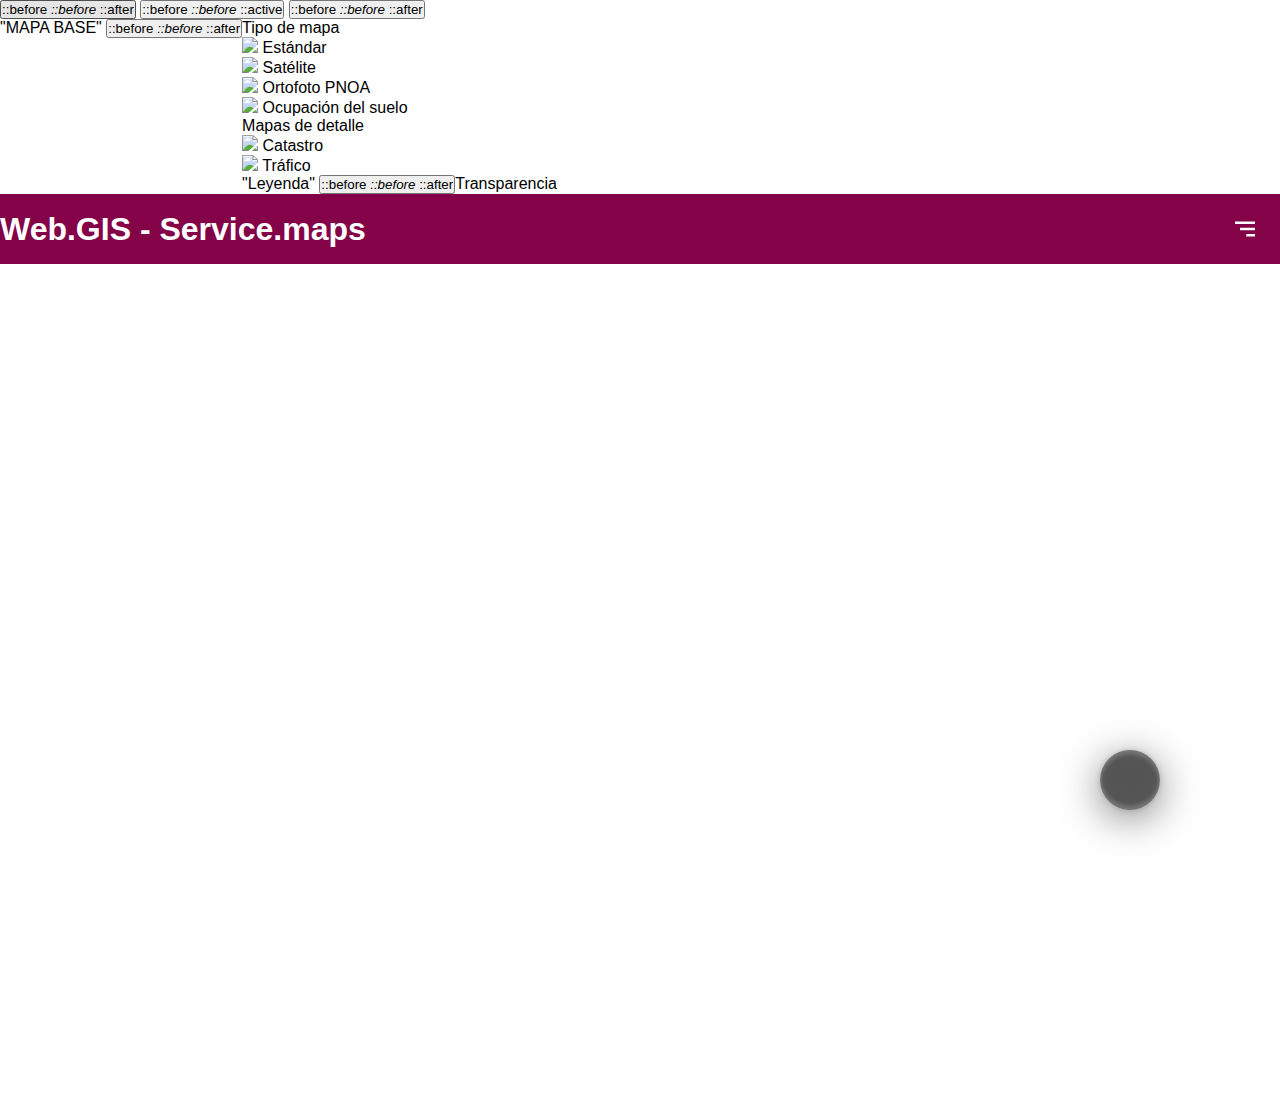
==== ControlLayer/ControlLayer.html @ cc96bbb6 "WebGIS - Service_v.01" ====
<!DOCTYPE html>
<html lang="en">
<head>
    <meta charset="UTF-8">
    <meta name="viewport" content="width=device-width, initial-scale=1.0">
    <link rel="stylesheet" href="https://unpkg.com/leaflet@1.7.1/dist/leaflet.css" />
    <script src="https://unpkg.com/leaflet@1.7.1/dist/leaflet.js"></script>

    <link rel="stylesheet" type="text/css" href="ControlLayer.css">
    <link rel="stylesheet" type="text/css" href="curcular_menu/circular_menu.css">
    <link rel="stylesheet" href="loadfile/loadfile.css" />
    <title>Leaflet Control Layer</title>

    <!-- Cargar Leaflet -->
    <script src="https://unpkg.com/leaflet@1.7.1/dist/leaflet.js"></script>
    <!-- Cargar iconos toggle menu -->
    <script type="module" src="https://unpkg.com/ionicons@7.1.0/dist/ionicons/ionicons.esm.js"></script>
    <script nomodule src="https://unpkg.com/ionicons@7.1.0/dist/ionicons/ionicons.js"></script>
    <!-- Geoserver conection -->
    <script src="https://cdnjs.cloudflare.com/ajax/libs/jquery/3.5.1/jquery.min.js"></script>
    <script src="/ControlLayer/lib/L.Geoserver.js"></script>

</head>
    <div class="map-assets">
        <!--===================================================
                        TOGGLE MENÚ               
        ===================================================-->
        <div class="menu-toggle">
            <div class="menu">
                <div class="toggle"><ion-icon name="add-outline"></ion-icon></div>
                <li style="--i:0;">
                    <a href="#" id="zoomButton" class="active-option"><ion-icon name="home-outline"></ion-icon></a>
                </li>
                <li style="--i:1;">
                    <a href="#" id="LayerControl" class="active-option"><ion-icon name="layers-outline"></ion-icon></a>
                </li>
                <li style="--i:2;">
                    <a href="#" id="location-icon" class="active-option"><ion-icon name="location-outline"></ion-icon></a>
                </li>
                <li style="--i:3;">
                    <a href="#" class="active-option"><ion-icon name="brush-outline"></ion-icon></a>
                </li>
                <li style="--i:4;">
                    <a href="#" class="active-option"><ion-icon name="color-palette-outline"></ion-icon></a>
                </li>
                <li style="--i:5;">
                    <a href="#" class="active-option"><ion-icon name="options-outline"></ion-icon></ion-icon></a>
                </li>
                <li style="--i:6;">
                    <a href="#" id="cloud-upload-button" class="active-option"><ion-icon name="cloud-upload-outline"></ion-icon></a>
                </li>
                <li style="--i:7;">
                    <a href="#" class="active-option"><ion-icon name="settings-outline"></ion-icon></a>
                </li>
            </div>
            <!--===================================================
                        ASSETS               
            ===================================================-->
            <div class="assets">
                <button data-inverted data-tooltip="Mapa base" data-position="left center" class="ui-base-layers">
                    ::before 
                    <i class="icon-layers_base">
                        ::before
                    </i>
                    ::after
                </button>
                <button data-inverted data-tooltip="Leyenda" data-position="left center" class="ui-legend">
                    ::before
                    <i class="icon info circle">
                        ::before
                    </i>
                    ::active
                </button>
                <button data-inverted data-tooltip="Ampliar" data-position="left center" class="ui-expand-map">
                    ::before
                    <i class="icon expand">
                        ::before
                    </i>
                        ::after
                </button>
                <div class="popup_base popup_layers" style="display: flex">
                    <div class="ui header">
                        "MAPA BASE"
                        <button data-inverted data-tooltip="Minimizar" data-position="left center" class="ui-hide-toggle">
                            ::before
                            <i class="icon hide_panel">
                                ::before
                            </i>
                            ::after
                        </button>
                    </div>
                    <div class="popup-content">
                        <div class="group-name flex">
                            <span class="text js-overflow-ellipsis">Tipo de mapa</span>
                        </div>
                        <div class="popup_base_flex mb-10">
                            <div data-layer="here" class="popup_base_item toggle_layer selected">
                                <img src="https://api.lokinn.com/assets/images/icons/here_icon.png">
                                <span>Estándar</span>
                            </div>
                            <div data-layer="here_satelite" class="popup_base_item toggle_layer">
                                <img src="https://api.lokinn.com/assets/images/icons/bing_icon.png">
                                <span>Satélite</span>
                            </div>
                            <div data-layer="layer-pnoa" class="popup_base_item toggle_layer">
                                <img src="https://api.lokinn.com/assets/images/icons/pnoa_icon.png">
                                <span>Ortofoto PNOA</span>
                            </div>
                            <div data-layer="layer-siose" class="popup_base_item toggle_layer">
                                <img src="https://api.lokinn.com/assets/images/icons/siose_icon.png">
                                <span>Ocupación del suelo</span>
                            </div>
                        </div>
                        <div class="group-name flex">
                            <span class="text js-overflow-ellipsis">Mapas de detalle</span>
                        </div>
                        <div class="popup_base_flex">
                            <div data-layer="catastro" class="popup_base_item toggle_layer_over">
                                <img src="https://api.lokinn.com/assets/images/icons/callejero_icon.png">
                                <span>Catastro</span>
                            </div>
                            <div data-layer="traffic" class="popup_base_item toggle_layer_over">
                                <img src="	https://api.lokinn.com/assets/images/icons/traffic_icon.png">
                                <span>Tráfico</span>
                            </div>
                        </div>
                        <div class="popup_base popup_leyend" style="display: flex;">
                            <div class="ui header">
                                "Leyenda"
                                <button data-inverted data-tooltip="Minimizar leyenda" data-position="left center" class="ui-hide-toggle">
                                    ::before
                                    <i class="icon hide_panel">
                                        ::before
                                    </i>
                                    ::after
                                </button>
                            </div>
                            <div class="popup-content">
                                <div class="slider">
                                    <span>Transparencia</span>
                                    <div class="ui blue range small">
                                        <div class="inner">
                                            <div class="track"></div>
                                            <div class="track-fill" style="width: 236px;"></div>
                                            <div class="thumb" style="left: 226px;"></div>
                                        </div>
                                    </div>
                                </div>
                            </div>
                        </div>
                    </div>
                </div>
            </div>

            <!--===================================================
                        LAYER CONTROL               
            ===================================================-->
            <nav class="nav">

                <nav class="nav_container">

                    <h1 class="nav_title">Web.GIS - Service.maps</h1>

                    <a href="#menu" class="nav_menu">
                        <img src="/ControlLayer/assets/menu.svg" class="nav_icon">        
                    </a>

                    <a href="#" class="nav_menu nav_menu--second">
                        <img src="/ControlLayer/assets/close.svg" class="nav_icon">        
                    </a>

                    <ul class="dropdown" id="menu">
                        <li class="dropdown_list">
                            <a href="#" class="dropdown_link">
                                <img src="./assets/house.svg" class="dropdown_icon">
                                <span class="dowpdown_span">Inicio</span>
                            </a>
                        </li>
                        <li class="dropdown_list">
                            <a href="#" class="dropdown_link">
                                <img src="./assets/projects.svg" class="dropdown_icon">
                                <span class="dropdown_span" aria-current="true">Capa 1</span>
                                <img src="./assets/down.svg" class="dropdown_arrow">

                                <input type="checkbox" class="dropdown_check">
                            </a>

                            <div class="dropdown_content">
                                <ul class="dropdown_sub">
                                    <li class="dropdown_li">
                                        <a href="#" class="sub_capa1 dropdown_anchor">
                                            <span>Línea de Costa 2017</span>
                                            <input type="checkbox" class="dropdown_sub_check">
                                        </a>
                                    </li>
                                    <li class="dropdown_li">
                                        <a href="#" class="sub_capa2 dropdown_anchor">
                                            <span>Línea de Costa 2022</span>
                                            <input type="checkbox" class="dropdown_sub_check">
                                        </a>
                                    </li>
                                    <li class="dropdown_li">
                                        <a href="#" class="sub_capa3 dropdown_anchor">
                                            <span for="check">Pérdida / Ganancia </span>
                                            <input type="checkbox" class="dropdown_sub_check">
                                        </a>
                                    </li>
                                </ul>
                            </div>
                        </li>
                        <li class="dropdown_list">
                            <a href="#" class="dropdown_link">
                                <img src="./assets/projects.svg" class="dropdown_icon">
                                <span class="dowpdown_span">Capa 2</span>
                                <img src="./assets/down.svg" class="dropdown_arrow">

                                <input type="checkbox" class="dropdown_check">
                            </a>

                            <div class="dropdown_content">
                                <ul class="dropdown_sub">
                                    <li class="dropdown_li">
                                        <a href="#" class="sub_capa4 dropdown_anchor">
                                            <span>Vulnerabilidad de los edificios</span>
                                            <input type="checkbox" class="dropdown_sub_check">
                                        </a>
                                    </li>
                                    <li class="dropdown_li">
                                        <a href="#" class="sub_capa5 dropdown_anchor">
                                            <span>Predicción 30 años</span>
                                            <input type="checkbox" class="dropdown_sub_check">
                                        </a>
                                    </li>
                                    <li><hr class="dropdown-divider"></li> <!-- Para agregar una linia divisoria dentro del dropdown-->
                                    <li class="dropdown_li">
                                        <a href="#" class="sub_capa6 dropdown_anchor">
                                            <span>Ortofoto 2022</span>
                                            <input type="checkbox" class="dropdown_sub_check">
                                        </a>
                                    </li>
                                </ul>
                            </div>
                        </li>
                    </ul>

                </nav>
            </nav>
            <!--===================================================
                        DROP-FILE                
            ===================================================-->
            <div>
                <div class="drop-area">
                    <h2>Arrastra/suelta el archivo</h2>
                    <span>o</span>
                    <button>Selecciona tu archivo</button>
                    <input type="file" id="input-file" accept=".geojson, .kml" hidden multiple />
                </div>
                <div id="preview"></div>
            </div>
        </div>
    </div>

    
    <section id="map">
        <div class="frame-map"></div>
    </section>
</div>
</body>
<script src="ControlLayer.js"></script>
<script src="curcular_menu/circular_menu.js"></script>
<script src="loadfile/loadfile.js"></script>
<!-- <script src="mapa.js"></script> -->
</html>
---- ControlLayer/ControlLayer.css ----
*{
    margin: 0;
    box-sizing: border-box;
    padding: 0;
}

body{
    font-family: Arial;
}

.nav{
    background-color: #830248;

    --img1: scale(1);
    --img2: scale(0);
}

.nav:has( .dropdown:target ){
    --img1: scale(0);
    --img2: scale(1);

    --clip: inset(0 0 0 0);
}

.nav_container{
    width: 100%;
    margin: 0 auto;
    height: 70px;

    display: grid;
    grid-template-columns: max-content max-content;
    grid-template-areas: "title img";
    justify-content: space-between;
    align-items: center;

    overflow: hidden;
}

.nav_title{
    color: #fff;
    grid-area: title;
}

.nav_menu{
    grid-area: img;
    position: relative;
    z-index: 999;

    transform: var(--img1);
}

.nav_menu--second{
    transform: var(--img2);
    margin-right: 20px;
}

.nav_icon{
    width: 30px;
    display: block;
}

.dropdown{
    position: absolute;
    background-color: black;
    width: 75%;
    max-width: 300px;
    max-height: 500px;
    right: 0;
    top: 0;
    bottom: 0;
    padding: 1em;
    z-index: 998;

    display: grid;
    align-content: center;
    gap: 1rem;

    overflow-y: auto; /* Para que en caso de que el contenido del dropdown sea mayor al de la pantalla se cree un scroll*/

    clip-path: var(--clip, inset(0 0 100% 100%));
    transition: clip-path .5s;
}


.dropdown_list{
    list-style: none;
}

.dropdown_link{
    color: rgb(184, 187, 191);
    padding: 1em .7em;
    text-decoration: none;

    display: flex;
    align-items: center;
    gap: .6rem;

    position: relative;
    background-color: var(--bg,transparent);
    border-radius: 5px;
}

.dropdown_list:has( :checked ){
    --rows: 1fr;
    --rotate: rotate(180deg);
    --bg: #28303B;
}

.dropdown_check{
    position: absolute;
    width: 100%;
    height: 100%;
    /* opacity: 0;  */
    /*Para esconder el checkbox*/
    cursor: pointer;
}


.dropdown_arrow{
    margin-left: auto;
    transform:var(--rotate, 0);
    transition: .2s transform;
}


.dropdown_content{
    display: grid;
    grid-template-rows: var(--rows, 0fr); /*Para esconder la sublista*/
    transition: .3s grid-template-rows;
}

.dropdown_list{
    display: grid;
    grid-template-rows: var(--rows, 0fr); /*Para esconder la sublista*/
    transition: .3s grid-template-rows;
}

.dropdown_sub{
    overflow: hidden;
}

.dropdown_li{
    width: 80%;
    list-style: none;
    margin-left: auto;
}

.dropdown_anchor{
    color: rgb(184, 187, 191);
    padding: 1em .7em;
    text-decoration: none;

    display: flex;
    align-items: center;
    gap: .6rem;

    position: relative;
    border-radius: 5px;
}

.dropdown_sub_check{
    position: absolute;
    width: 100%;
    height: 30%;
    margin-left: -65%;
    /* opacity: 0;  */
    /*Para esconder el checkbox*/
    cursor: pointer;
}

#map{
    margin-top: 5pxpx;
    height: 92vh;
    width: 100%;
    z-index: 1;
}
---- ControlLayer/curcular_menu/circular_menu.css ----
.menu{
    position: fixed;
    bottom: 20px;
    right: 50px;
    width: 200px;
    height: 200px;
    display: flex;
    justify-content: center;
    align-items: center;
    z-index: 9999;
}

.menu li{
    position: absolute;
    left: 0;
    list-style: none;
    transform-origin: 100px;
    transition: 0.5s;
    transition-delay: calc(0.1s * var(--i));
    transform: rotate(0deg) translateX(80px);
}

.menu.active li{
    transform: rotate(calc(360deg / 8 * var(--i)));
}

/*Para poner los iconos del menú en la orientación correcta y hacerlos bonitos*/
.menu li a{
    display: flex;
    justify-content: center;
    align-items: center;
    width: 40px;
    height: 40px;
    background: #555555;
    border-radius: 50%;
    transform: rotate(calc(360deg / -8 * var(--i)));
    box-shadow: 0 3px 4px rgba(0, 0, 0, 0.15);
    color: white;
    transition: 0.5s;
    box-shadow: 0 8px 8px rgba(0, 0, 0, 0.2),
                inset 0 4px 4px rgba(255, 255, 255, 0.2),
                inset 0 -4px 4px rgba(255, 255, 255, 0.2);
}

.menu li a:hover {
    color: black;
    background-color: white;
    box-shadow: 0 8px 20px rgba(0, 0, 0, 0.1),
                inset 0 4px 4px rgba(255, 255, 255, 1),
                inset 0 -4px 4px rgba(255, 255, 255, 1);
}


.toggle{
    position: absolute;
    width: 60px;
    height: 60px;
    color: #fff;
    background: #555555fd;
    display: flex;
    justify-content: center;
    align-items: center;
    z-index: 10000;
    border-radius: 50%;
    cursor: pointer;
    box-shadow: 0 8px 40px rgba(0, 0, 0, 0.5),
                inset 0 4px 4px rgba(255, 255, 255, 0.2),
                inset 0 -4px 4px rgba(255, 255, 255, 0.2);
    font-size: 2em;
    transition: transform 1.25s;
}

/* Para cambiar el add por una cruz, al abrir el menu */
.menu.active .toggle{
    transform: rotate(315deg);
}

.menu-button {
    display: flex;
    justify-content: center;
    align-items: center;
    width: 40px;
    height: 40px;
    background: #555555;
    border-radius: 50%;
    transform: rotate(calc(360deg / -8 * var(--i)));
    box-shadow: 0 3px 4px rgba(0, 0, 0, 0.15);
    color: white;
    transition: 0.5s;
    box-shadow: 0 8px 8px rgba(0, 0, 0, 0.2),
                inset 0 4px 4px rgba(255, 255, 255, 0.2),
                inset 0 -4px 4px rgba(255, 255, 255, 0.2);
}

/* Cambia el color del icono de Markers cuando esté activo */
.active-option {
    color: black;
    background-color: white;
    box-shadow: 0 8px 20px rgba(0, 0, 0, 0.1),
                inset 0 4px 4px rgba(255, 255, 255, 1),
                inset 0 -4px 4px rgba(255, 255, 255, 1);
}
---- ControlLayer/loadfile/loadfile.css ----
.drop-area {
    position: fixed;
    bottom: 20px;
    left: 20px;
    border: 5px solid #ddd;
    height: 300px;
    width: 400px;
    border-radius: 5px;
    display: none;
    align-items: center;
    justify-content: center;
    flex-direction: column;
    z-index: 998;
    background-color: rgba(115, 115, 115, 0.2);
}

.drop-area.active {
    display: flex;
    background-color: rgba(26, 27, 27, 0.209);
    color: black;
    border: 2px dashed red;
}

.drag-area h2 {
    font-size: 30px;
    font-weight: 500;
    color: black;
}

.drop-area span {
    font-size: 25px;
    color: black;
}

.drop-area button {
    padding: 10px 25px;
    font-size: 20px;
    border: 0;
    border-radius: 5px;
    outline: none;
    background-color: rgb(41, 42, 42);
    cursor: pointer;
    color: white;
    box-shadow: 0 8px 8px rgba(0, 0, 0, 0.2),
                inset 0 4px 4px rgba(255, 255, 255, 0.2),
                inset 0 -4px 4px rgba(255, 255, 255, 0.2);;
}

.file-container {
    display: flex;
    align-items: center;
    gap: 10px;
    padding: 10px;
    border: solid 1px #ddd;
}

#preview {
    margin-top: 10px;
}

.status-text {
    padding: 0 10px;
}

.success {
    color: green;
}

.failure {
    color: #ff0000;
}

.mapa {
    display: flex;
    position: absolute;
    height: 40vh;
    width: 100%;
    margin-left: 400px;
}
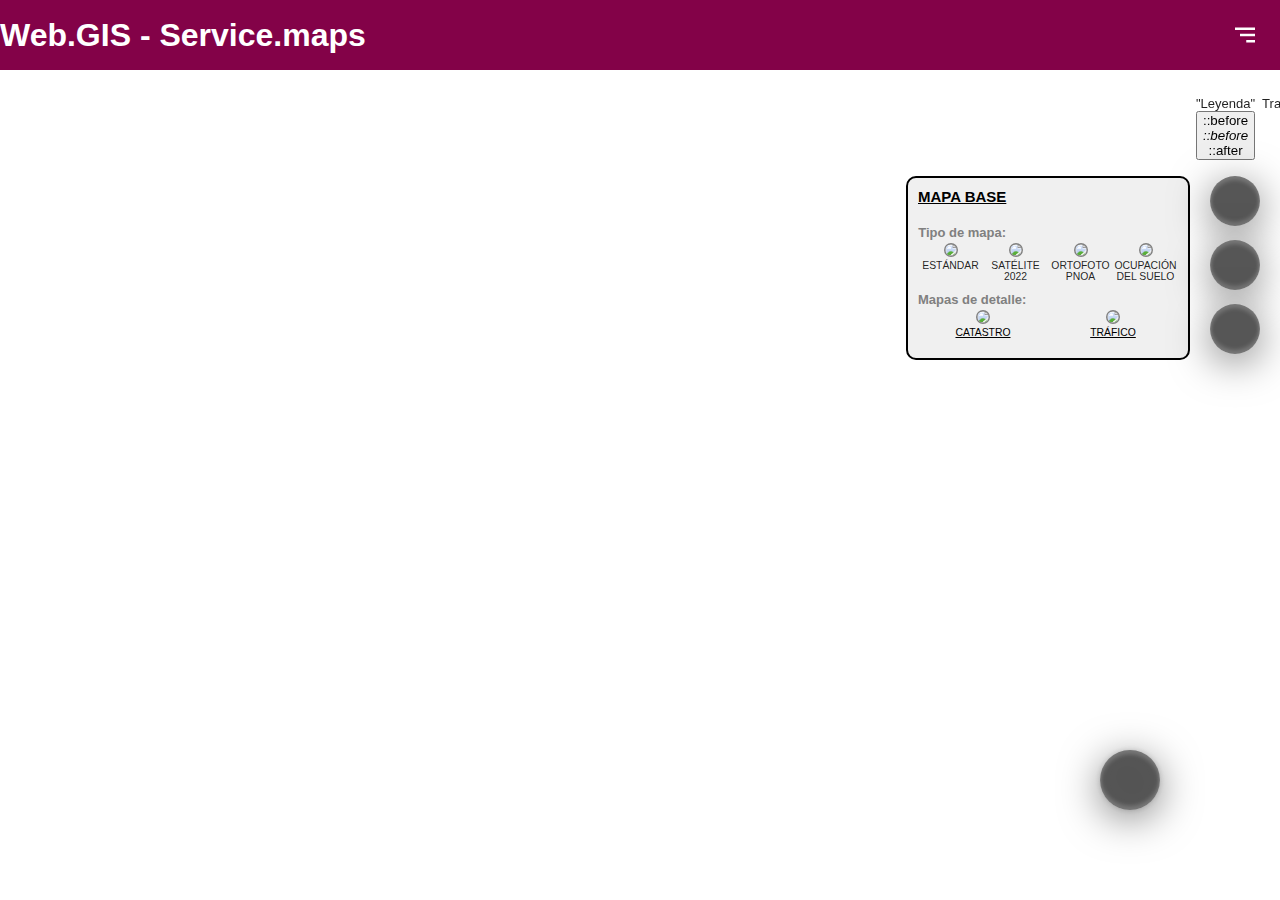
==== commit 08dacb6a: "WebGIS-Service_v.0.2" ====
--- a/ControlLayer/ControlLayer.html
+++ b/ControlLayer/ControlLayer.html
@@ -9,6 +9,8 @@
     <link rel="stylesheet" type="text/css" href="ControlLayer.css">
     <link rel="stylesheet" type="text/css" href="curcular_menu/circular_menu.css">
     <link rel="stylesheet" href="loadfile/loadfile.css" />
+    <link rel="stylesheet" href="assets/ui-assets.css" />
+
     <title>Leaflet Control Layer</title>
 
     <!-- Cargar Leaflet -->
@@ -21,6 +23,99 @@
     <script src="/ControlLayer/lib/L.Geoserver.js"></script>
 
 </head>
+
+    <!--===================================================
+                        LAYER CONTROL               
+    ===================================================-->
+    <nav class="nav">
+        <nav class="nav_container">
+
+            <h1 class="nav_title">Web.GIS - Service.maps</h1>
+
+            <a href="#menu" class="nav_menu">
+                <img src="/ControlLayer/assets/menu.svg" class="nav_icon">        
+            </a>
+
+            <a href="#" class="nav_menu nav_menu--second">
+                <img src="/ControlLayer/assets/close.svg" class="nav_icon">        
+            </a>
+
+            <ul class="dropdown" id="menu">
+                <li class="dropdown_list">
+                    <a href="#" class="dropdown_link">
+                        <img src="./assets/house.svg" class="dropdown_icon">
+                        <span class="dowpdown_span">Inicio</span>
+                    </a>
+                </li>
+                <li class="dropdown_list">
+                    <a href="#" class="dropdown_link">
+                        <img src="./assets/projects.svg" class="dropdown_icon">
+                        <span class="dropdown_span" aria-current="true">Capa 1</span>
+                        <img src="./assets/down.svg" class="dropdown_arrow">
+
+                        <input type="checkbox" class="dropdown_check">
+                    </a>
+
+                    <div class="dropdown_content">
+                        <ul class="dropdown_sub">
+                            <li class="dropdown_li">
+                                <a href="#" class="sub_capa1 dropdown_anchor">
+                                    <span>Línea de Costa 2017</span>
+                                    <input type="checkbox" class="dropdown_sub_check">
+                                </a>
+                            </li>
+                            <li class="dropdown_li">
+                                <a href="#" class="sub_capa2 dropdown_anchor">
+                                    <span>Línea de Costa 2022</span>
+                                    <input type="checkbox" class="dropdown_sub_check">
+                                </a>
+                            </li>
+                            <li class="dropdown_li">
+                                <a href="#" class="sub_capa3 dropdown_anchor">
+                                    <span for="check">Pérdida / Ganancia </span>
+                                    <input type="checkbox" class="dropdown_sub_check">
+                                </a>
+                            </li>
+                        </ul>
+                    </div>
+                </li>
+                <li class="dropdown_list">
+                    <a href="#" class="dropdown_link">
+                        <img src="./assets/projects.svg" class="dropdown_icon">
+                        <span class="dowpdown_span">Capa 2</span>
+                        <img src="./assets/down.svg" class="dropdown_arrow">
+
+                        <input type="checkbox" class="dropdown_check">
+                    </a>
+
+                    <div class="dropdown_content">
+                        <ul class="dropdown_sub">
+                            <li class="dropdown_li">
+                                <a href="#" class="sub_capa4 dropdown_anchor">
+                                    <span>Vulnerabilidad de los edificios</span>
+                                    <input type="checkbox" class="dropdown_sub_check">
+                                </a>
+                            </li>
+                            <li class="dropdown_li">
+                                <a href="#" class="sub_capa5 dropdown_anchor">
+                                    <span>Predicción 30 años</span>
+                                    <input type="checkbox" class="dropdown_sub_check">
+                                </a>
+                            </li>
+                            <li><hr class="dropdown-divider"></li> <!-- Para agregar una linia divisoria dentro del dropdown-->
+                            <li class="dropdown_li">
+                                <a href="#" class="sub_capa6 dropdown_anchor">
+                                    <span>Ortofoto 2022</span>
+                                    <input type="checkbox" class="dropdown_sub_check">
+                                </a>
+                            </li>
+                        </ul>
+                    </div>
+                </li>
+            </ul>
+
+        </nav>
+    </nav>
     <div class="map-assets">
         <!--===================================================
                         TOGGLE MENÚ               
@@ -44,7 +139,7 @@
                     <a href="#" class="active-option"><ion-icon name="color-palette-outline"></ion-icon></a>
                 </li>
                 <li style="--i:5;">
-                    <a href="#" class="active-option"><ion-icon name="options-outline"></ion-icon></ion-icon></a>
+                    <a href="#" class="active-option"><ion-icon name="options-outline"></ion-icon></a>
                 </li>
                 <li style="--i:6;">
                     <a href="#" id="cloud-upload-button" class="active-option"><ion-icon name="cloud-upload-outline"></ion-icon></a>
@@ -53,77 +148,64 @@
                     <a href="#" class="active-option"><ion-icon name="settings-outline"></ion-icon></a>
                 </li>
             </div>
-            <!--===================================================
+            <!-- ===================================================
                         ASSETS               
             ===================================================-->
             <div class="assets">
-                <button data-inverted data-tooltip="Mapa base" data-position="left center" class="ui-base-layers">
-                    ::before 
-                    <i class="icon-layers_base">
-                        ::before
-                    </i>
-                    ::after
+                <button data-inverted data-tooltip="Mapa base" data-position="left center" class="ui-base-layers active">
+                    <a class="icon-layers_base"><ion-icon name="layers-outline"></ion-icon></a>
                 </button>
-                <button data-inverted data-tooltip="Leyenda" data-position="left center" class="ui-legend">
-                    ::before
-                    <i class="icon info circle">
-                        ::before
-                    </i>
-                    ::active
+                <button data-inverted data-tooltip="Leyenda" data-position="left center" class="ui-legend active">
+                    <a class="icon-legent"><ion-icon name="list-outline"></ion-icon></a>
                 </button>
-                <button data-inverted data-tooltip="Ampliar" data-position="left center" class="ui-expand-map">
-                    ::before
-                    <i class="icon expand">
-                        ::before
-                    </i>
-                        ::after
+                <button data-inverted data-tooltip="Ampliar" data-position="left center" class="ui-expand-map active">
+                    <a class="icon expand"><ion-icon name="expand-outline"></ion-icon></a>
                 </button>
+
+                <!---------- BASE LAYERS ------------>
                 <div class="popup_base popup_layers" style="display: flex">
                     <div class="ui header">
-                        "MAPA BASE"
-                        <button data-inverted data-tooltip="Minimizar" data-position="left center" class="ui-hide-toggle">
-                            ::before
-                            <i class="icon hide_panel">
-                                ::before
-                            </i>
-                            ::after
-                        </button>
-                    </div>
-                    <div class="popup-content">
-                        <div class="group-name flex">
-                            <span class="text js-overflow-ellipsis">Tipo de mapa</span>
+                        <div class="container-base-layers">
+                            <div class="group-name flex">
+                                    <span class="popup-title1">MAPA BASE</span>
+                                    <span class="popup-title2">Tipo de mapa:</span>
+                            </div>
+                            
+                            <div class="popup_base_flex mb-10">
+                                <div data-layer="here" class="popup_base_item toggle_layer">
+                                    <img src="https://api.lokinn.com/assets/images/icons/here_icon.png">
+                                    <span>Estándar</span>
+                                </div>
+                                <div data-layer="here_satelite" class="popup_base_item toggle_layer">
+                                    <img src="https://api.lokinn.com/assets/images/icons/bing_icon.png">
+                                    <span>Satélite 2022</span>
+                                </div>
+                                <div data-layer="layer-pnoa" class="popup_base_item toggle_layer">
+                                    <img src="https://api.lokinn.com/assets/images/icons/pnoa_icon.png">
+                                    <span>Ortofoto PNOA</span>
+                                </div>
+                                <div data-layer="layer-siose" class="popup_base_item toggle_layer">
+                                    <img src="https://api.lokinn.com/assets/images/icons/siose_icon.png">
+                                    <span>Ocupación del suelo</span>
+                                </div>
+                            </div>
+                            
+                            <div class="group-name flex">
+                                <span class="popup-title2">Mapas de detalle:</span>
+                            </div>
+                            <div class="popup_base_flex mb-10">
+                                <div data-layer="catastro" class="popup_base_item toggle_layer popup-title1">
+                                    <img src="https://api.lokinn.com/assets/images/icons/callejero_icon.png">
+                                    <span>Catastro</span>
+                                </div>
+                                <div data-layer="traffic" class="popup_base_item toggle_layer popup-title1">
+                                    <img src="https://api.lokinn.com/assets/images/icons/traffic_icon.png">
+                                    <span>Tráfico</span>
+                                </div>
+                            </div>
                         </div>
-                        <div class="popup_base_flex mb-10">
-                            <div data-layer="here" class="popup_base_item toggle_layer selected">
-                                <img src="https://api.lokinn.com/assets/images/icons/here_icon.png">
-                                <span>Estándar</span>
-                            </div>
-                            <div data-layer="here_satelite" class="popup_base_item toggle_layer">
-                                <img src="https://api.lokinn.com/assets/images/icons/bing_icon.png">
-                                <span>Satélite</span>
-                            </div>
-                            <div data-layer="layer-pnoa" class="popup_base_item toggle_layer">
-                                <img src="https://api.lokinn.com/assets/images/icons/pnoa_icon.png">
-                                <span>Ortofoto PNOA</span>
-                            </div>
-                            <div data-layer="layer-siose" class="popup_base_item toggle_layer">
-                                <img src="https://api.lokinn.com/assets/images/icons/siose_icon.png">
-                                <span>Ocupación del suelo</span>
-                            </div>
-                        </div>
-                        <div class="group-name flex">
-                            <span class="text js-overflow-ellipsis">Mapas de detalle</span>
-                        </div>
-                        <div class="popup_base_flex">
-                            <div data-layer="catastro" class="popup_base_item toggle_layer_over">
-                                <img src="https://api.lokinn.com/assets/images/icons/callejero_icon.png">
-                                <span>Catastro</span>
-                            </div>
-                            <div data-layer="traffic" class="popup_base_item toggle_layer_over">
-                                <img src="	https://api.lokinn.com/assets/images/icons/traffic_icon.png">
-                                <span>Tráfico</span>
-                            </div>
-                        </div>
+
+                        <!---------- LEYENDA ------------>
                         <div class="popup_base popup_leyend" style="display: flex;">
                             <div class="ui header">
                                 "Leyenda"
@@ -150,101 +232,8 @@
                         </div>
                     </div>
                 </div>
-            </div>
-
-            <!--===================================================
-                        LAYER CONTROL               
-            ===================================================-->
-            <nav class="nav">
-
-                <nav class="nav_container">
-
-                    <h1 class="nav_title">Web.GIS - Service.maps</h1>
-
-                    <a href="#menu" class="nav_menu">
-                        <img src="/ControlLayer/assets/menu.svg" class="nav_icon">        
-                    </a>
-
-                    <a href="#" class="nav_menu nav_menu--second">
-                        <img src="/ControlLayer/assets/close.svg" class="nav_icon">        
-                    </a>
-
-                    <ul class="dropdown" id="menu">
-                        <li class="dropdown_list">
-                            <a href="#" class="dropdown_link">
-                                <img src="./assets/house.svg" class="dropdown_icon">
-                                <span class="dowpdown_span">Inicio</span>
-                            </a>
-                        </li>
-                        <li class="dropdown_list">
-                            <a href="#" class="dropdown_link">
-                                <img src="./assets/projects.svg" class="dropdown_icon">
-                                <span class="dropdown_span" aria-current="true">Capa 1</span>
-                                <img src="./assets/down.svg" class="dropdown_arrow">
-
-                                <input type="checkbox" class="dropdown_check">
-                            </a>
-
-                            <div class="dropdown_content">
-                                <ul class="dropdown_sub">
-                                    <li class="dropdown_li">
-                                        <a href="#" class="sub_capa1 dropdown_anchor">
-                                            <span>Línea de Costa 2017</span>
-                                            <input type="checkbox" class="dropdown_sub_check">
-                                        </a>
-                                    </li>
-                                    <li class="dropdown_li">
-                                        <a href="#" class="sub_capa2 dropdown_anchor">
-                                            <span>Línea de Costa 2022</span>
-                                            <input type="checkbox" class="dropdown_sub_check">
-                                        </a>
-                                    </li>
-                                    <li class="dropdown_li">
-                                        <a href="#" class="sub_capa3 dropdown_anchor">
-                                            <span for="check">Pérdida / Ganancia </span>
-                                            <input type="checkbox" class="dropdown_sub_check">
-                                        </a>
-                                    </li>
-                                </ul>
-                            </div>
-                        </li>
-                        <li class="dropdown_list">
-                            <a href="#" class="dropdown_link">
-                                <img src="./assets/projects.svg" class="dropdown_icon">
-                                <span class="dowpdown_span">Capa 2</span>
-                                <img src="./assets/down.svg" class="dropdown_arrow">
-
-                                <input type="checkbox" class="dropdown_check">
-                            </a>
-
-                            <div class="dropdown_content">
-                                <ul class="dropdown_sub">
-                                    <li class="dropdown_li">
-                                        <a href="#" class="sub_capa4 dropdown_anchor">
-                                            <span>Vulnerabilidad de los edificios</span>
-                                            <input type="checkbox" class="dropdown_sub_check">
-                                        </a>
-                                    </li>
-                                    <li class="dropdown_li">
-                                        <a href="#" class="sub_capa5 dropdown_anchor">
-                                            <span>Predicción 30 años</span>
-                                            <input type="checkbox" class="dropdown_sub_check">
-                                        </a>
-                                    </li>
-                                    <li><hr class="dropdown-divider"></li> <!-- Para agregar una linia divisoria dentro del dropdown-->
-                                    <li class="dropdown_li">
-                                        <a href="#" class="sub_capa6 dropdown_anchor">
-                                            <span>Ortofoto 2022</span>
-                                            <input type="checkbox" class="dropdown_sub_check">
-                                        </a>
-                                    </li>
-                                </ul>
-                            </div>
-                        </li>
-                    </ul>
-
-                </nav>
-            </nav>
+            <!-- </div> -->
+
             <!--===================================================
                         DROP-FILE                
             ===================================================-->
--- a/ControlLayer/assets/ui-assets.css
+++ b/ControlLayer/assets/ui-assets.css
@@ -0,0 +1,194 @@
+.map-assets{
+    position: relative;
+}
+
+.assets {
+    position: fixed;
+    top: 5em;
+    right: 10px;
+    z-index: 999;
+}
+
+/* -----------ICONOS ASSETS----------- */
+.ui-base-layers {
+    position: absolute;
+    width: 50px;
+    height: 50px;
+    top: 3em;
+    right: 10px;
+    color: #fff;
+    background: #555555fd;
+    display: flex;
+    justify-content: center;
+    align-items: center;
+    z-index: 10000;
+    border-radius: 50%;
+    cursor: pointer;
+    box-shadow: 0 8px 40px rgba(0, 0, 0, 0.5),
+                inset 0 4px 4px rgba(255, 255, 255, 0.2),
+                inset 0 -4px 4px rgba(255, 255, 255, 0.2);
+    font-size: 2em;
+    transition: transform 1.25s;
+    border-style: none;
+}
+
+.ui-base-layers a{
+    display: flex;
+    justify-content: center;
+    align-items: center;
+    scale: 0.7;
+}
+
+.ui-legend  {
+    position: absolute;
+    width: 50px;
+    height: 50px;
+    top: 5em;
+    right: 10px;
+    color: #fff;
+    background: #555555fd;
+    display: flex;
+    justify-content: center;
+    align-items: center;
+    z-index: 10000;
+    border-radius: 50%;
+    cursor: pointer;
+    box-shadow: 0 8px 40px rgba(0, 0, 0, 0.5),
+                inset 0 4px 4px rgba(255, 255, 255, 0.2),
+                inset 0 -4px 4px rgba(255, 255, 255, 0.2);
+    font-size: 2em;
+    transition: transform 1.25s;
+    border-style: none;
+}
+
+.ui-legend a {
+    display: flex;
+    justify-content: center;
+    align-items: center;
+    scale: 0.7;
+}
+
+.ui-expand-map{
+    position: absolute;
+    width: 50px;
+    height: 50px;
+    top: 7em;
+    right: 10px;
+    color: #fff;
+    background: #555555fd;
+    display: flex;
+    justify-content: center;
+    align-items: center;
+    z-index: 10000;
+    border-radius: 50%;
+    cursor: pointer;
+    box-shadow: 0 8px 40px rgba(0, 0, 0, 0.5),
+                inset 0 4px 4px rgba(255, 255, 255, 0.2),
+                inset 0 -4px 4px rgba(255, 255, 255, 0.2);
+    font-size: 2em;
+    transition: transform 1.25s;
+    border-style: none;
+}
+
+.ui-expand-map a{
+    display: flex;
+    justify-content: center;
+    align-items: center;
+    scale: 0.7;
+}
+
+/* ---------------ASSET ACTIVO BASE LAYERS--------------- */
+.popup_base.popup_layers{
+    position: relative;
+    padding-top: 1em;
+    height: 250px;
+}
+
+.ui.header {
+    position: relative;
+    color: #000000DE;
+    font-size: 13px;
+    font-family: 'Franklin Gothic Medium', 'Arial Narrow', Arial, sans-serif;
+    padding: 0 7px 0 15px;
+    justify-content: center;
+    align-items: center;
+    height: 40px;
+    width: 8em;
+}
+
+
+.container-base-layers {
+    position: absolute;
+    display: grid;
+    flex-direction: row;
+    border: 2px solid #000; /* Agrega un borde alrededor del cuadrado */
+    border-radius: 10px;
+    padding: 10px; /* Añade relleno para separar el contenido del borde */
+    background-color: #f0f0f0; /* Agrega un fondo de color al cuadrado */
+    right: 5rem; /* Separar el contenedor del limite derecho del mapa (para que no sobresalga */
+    top: 5rem;
+}
+
+.group-name.flex .group-name {
+    position: relative;
+    display: grid;
+    text-align: center;
+    justify-content: center;
+    font-family: 'Segoe UI', Tahoma, Geneva, Verdana, sans-serif;
+    font-size: 15px;
+}
+
+.popup-title1 {
+    font-size: 15px; /* Tamaño de fuente más grande */
+    color: black; /* Color de texto rojo */
+    font-weight: bold; /* Texto en negrita (opcional) */
+    text-decoration: underline;
+    padding-bottom: 10px;
+    justify-content: center;
+    text-align: center;
+}
+
+.popup-title2 {
+    font-size: 13px; /* Tamaño de fuente más grande */
+    color: grey; /* Color de texto rojo */
+    font-weight: bold; /* Texto en negrita (opcional) */
+    padding-top: 10px;
+}
+
+.popup_base_flex.mb-10 {
+    display: flex;
+    justify-content: space-around; /* Añade espaciado horizontal entre elementos */
+}
+
+.popup_base_item.toggle_layer {
+    position: relative;
+    display: flex; /* Utiliza flexbox para alinear imágenes y texto */
+    flex-direction: column; /* Apila las imágenes y el texto verticalmente */
+    align-items: center; /* Centra horizontalmente el contenido */
+    text-align: center; /* Centra el texto horizontalmente */
+    width: 5em;
+}
+
+.popup_base_item.toggle_layer img {
+    border-radius: 10px;
+    cursor: pointer;
+    border: 2px solid grey;
+    transform: scale(0.7); /* Corrige la propiedad scale (no scale) */
+}
+
+.popup_base_item.toggle_layer span {
+    font-weight: 500;
+    text-transform: uppercase;
+    font-size: 0.65rem;
+    white-space: wrap; /* Para que el texto se divida en múltiples líneas */
+    display: -webkit-box;
+}
+
+.group-name.flex {
+    position: relative;
+    display: grid;
+    text-align: center;
+    justify-content: left;
+    font-family: 'Segoe UI', Tahoma, Geneva, Verdana, sans-serif;
+    font-size: 15px;
+}
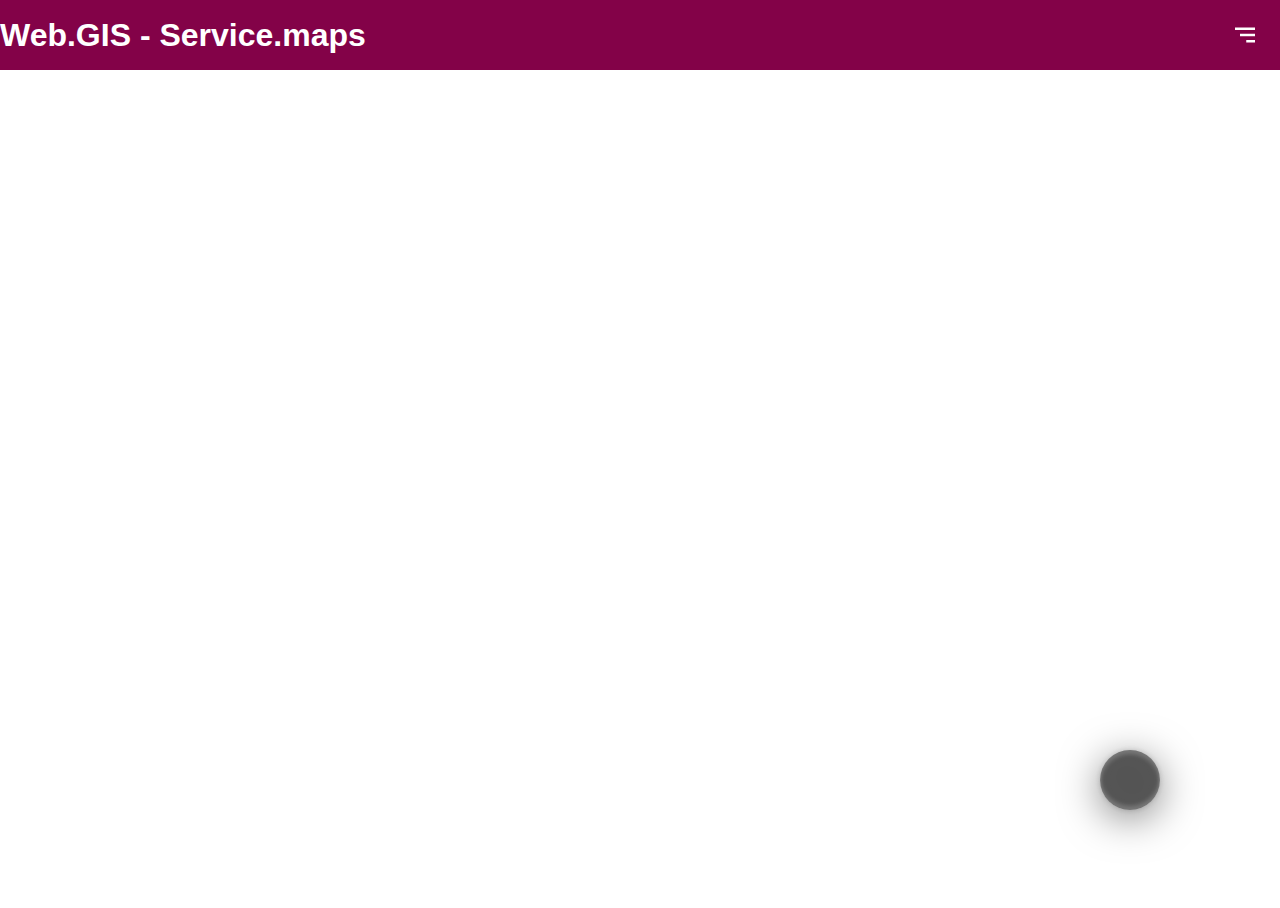
==== commit fbf8244f: "WebGIS-Service_v.0.1.1" ====
--- a/ControlLayer/ControlLayer.html
+++ b/ControlLayer/ControlLayer.html
@@ -145,46 +145,50 @@
                     <a href="#" id="cloud-upload-button" class="active-option"><ion-icon name="cloud-upload-outline"></ion-icon></a>
                 </li>
                 <li style="--i:7;">
-                    <a href="#" class="active-option"><ion-icon name="settings-outline"></ion-icon></a>
+                    <a href="#assets" id="settings-icon" class="active-option"><ion-icon name="settings-outline"></ion-icon></a>
                 </li>
             </div>
             <!-- ===================================================
                         ASSETS               
             ===================================================-->
             <div class="assets">
-                <button data-inverted data-tooltip="Mapa base" data-position="left center" class="ui-base-layers active">
-                    <a class="icon-layers_base"><ion-icon name="layers-outline"></ion-icon></a>
+                <button href="#assets" id="base-layers-icon" class="ui-base-layers active hidden">
+                    <a class="icon-layers_base"><ion-icon name="duplicate-outline"></ion-icon></a>
                 </button>
-                <button data-inverted data-tooltip="Leyenda" data-position="left center" class="ui-legend active">
-                    <a class="icon-legent"><ion-icon name="list-outline"></ion-icon></a>
+                <button href="#assets" id="legent-icon" class="ui-legend active hidden">
+                    <a class="icon-legend"><ion-icon name="list-outline"></ion-icon></a>
                 </button>
-                <button data-inverted data-tooltip="Ampliar" data-position="left center" class="ui-expand-map active">
+                <button href="#assets" id="expand-icon" class="ui-expand-map active hidden">
                     <a class="icon expand"><ion-icon name="expand-outline"></ion-icon></a>
+                </button>
+                <button href="#assets" id="layers-icon" class="ui-LayerControl active hidden">
+                    <a class="icon expand"><ion-icon name="layers-outline"></ion-icon></a>
                 </button>
 
                 <!---------- BASE LAYERS ------------>
                 <div class="popup_base popup_layers" style="display: flex">
                     <div class="ui header">
-                        <div class="container-base-layers">
+                        <div id="base-layers-popup" class="container-base-layers">
                             <div class="group-name flex">
-                                    <span class="popup-title1">MAPA BASE</span>
-                                    <span class="popup-title2">Tipo de mapa:</span>
+                                <button class="close-btn"><ion-icon name="remove-outline"></ion-icon></button>
+                                <span class="popup-title1">MAPA BASE</span>
+                                <span class="popup-title2">Tipo de mapa:</span>
                             </div>
                             
                             <div class="popup_base_flex mb-10">
-                                <div data-layer="here" class="popup_base_item toggle_layer">
+                                <div data-layer="layer_base" class="popup_base_item toggle_layer">
                                     <img src="https://api.lokinn.com/assets/images/icons/here_icon.png">
                                     <span>Estándar</span>
                                 </div>
-                                <div data-layer="here_satelite" class="popup_base_item toggle_layer">
+                                <div data-layer="layer_orto2017" class="popup_base_item toggle_layer">
                                     <img src="https://api.lokinn.com/assets/images/icons/bing_icon.png">
-                                    <span>Satélite 2022</span>
-                                </div>
-                                <div data-layer="layer-pnoa" class="popup_base_item toggle_layer">
+                                    <span>Ortofoto 2017</span>
+                                </div>
+                                <div data-layer="layer_orto2022" class="popup_base_item toggle_layer">
                                     <img src="https://api.lokinn.com/assets/images/icons/pnoa_icon.png">
-                                    <span>Ortofoto PNOA</span>
-                                </div>
-                                <div data-layer="layer-siose" class="popup_base_item toggle_layer">
+                                    <span>Ortofoto 2022</span>
+                                </div>
+                                <div data-layer="layer_siose" class="popup_base_item toggle_layer">
                                     <img src="https://api.lokinn.com/assets/images/icons/siose_icon.png">
                                     <span>Ocupación del suelo</span>
                                 </div>
@@ -194,22 +198,22 @@
                                 <span class="popup-title2">Mapas de detalle:</span>
                             </div>
                             <div class="popup_base_flex mb-10">
-                                <div data-layer="catastro" class="popup_base_item toggle_layer popup-title1">
+                                <div data-layer="layer_catastro" class="popup_base_item toggle_layer">
                                     <img src="https://api.lokinn.com/assets/images/icons/callejero_icon.png">
                                     <span>Catastro</span>
                                 </div>
-                                <div data-layer="traffic" class="popup_base_item toggle_layer popup-title1">
+                                <div data-layer="layer_nomenclator" class="popup_base_item toggle_layer">
                                     <img src="https://api.lokinn.com/assets/images/icons/traffic_icon.png">
                                     <span>Tráfico</span>
                                 </div>
                             </div>
                         </div>
-
-                        <!---------- LEYENDA ------------>
-                        <div class="popup_base popup_leyend" style="display: flex;">
+                    </div>
+                    <!---------- LEYENDA ------------>
+                    <!-- <div class="legent_popup" style="display: flex;">
                             <div class="ui header">
                                 "Leyenda"
-                                <button data-inverted data-tooltip="Minimizar leyenda" data-position="left center" class="ui-hide-toggle">
+                                <button class="ui-hide-toggle">
                                     ::before
                                     <i class="icon hide_panel">
                                         ::before
@@ -229,10 +233,87 @@
                                     </div>
                                 </div>
                             </div>
+                        </div> -->
+                    <!---------- LAYERS ------------>
+                    <div class="legend_popup" style="display: flex;">
+                        <div class="control_layers">
+                            <ul class="dropdown" id="menu">
+                                <li class="dropdown_list">
+                                    <a href="#" class="dropdown_link">
+                                        <img src="./assets/house.svg" class="dropdown_icon">
+                                        <span class="dowpdown_span">Inicio</span>
+                                    </a>
+                                </li>
+                                <li class="dropdown_list">
+                                    <a href="#" class="dropdown_link">
+                                        <img src="./assets/projects.svg" class="dropdown_icon">
+                                        <span class="dropdown_span" aria-current="true">Capa 1</span>
+                                        <img src="./assets/down.svg" class="dropdown_arrow">
+                
+                                        <input type="checkbox" class="dropdown_check">
+                                    </a>
+                
+                                    <div class="dropdown_content">
+                                        <ul class="dropdown_sub">
+                                            <li class="dropdown_li">
+                                                <a href="#" class="sub_capa1 dropdown_anchor">
+                                                    <span>Línea de Costa 2017</span>
+                                                    <input type="checkbox" class="dropdown_sub_check">
+                                                </a>
+                                            </li>
+                                            <li class="dropdown_li">
+                                                <a href="#" class="sub_capa2 dropdown_anchor">
+                                                    <span>Línea de Costa 2022</span>
+                                                    <input type="checkbox" class="dropdown_sub_check">
+                                                </a>
+                                            </li>
+                                            <li class="dropdown_li">
+                                                <a href="#" class="sub_capa3 dropdown_anchor">
+                                                    <span for="check">Pérdida / Ganancia </span>
+                                                    <input type="checkbox" class="dropdown_sub_check">
+                                                </a>
+                                            </li>
+                                        </ul>
+                                    </div>
+                                </li>
+                                <li class="dropdown_list">
+                                    <a href="#" class="dropdown_link">
+                                        <img src="./assets/projects.svg" class="dropdown_icon">
+                                        <span class="dowpdown_span">Capa 2</span>
+                                        <img src="./assets/down.svg" class="dropdown_arrow">
+                
+                                        <input type="checkbox" class="dropdown_check">
+                                    </a>
+                
+                                    <div class="dropdown_content">
+                                        <ul class="dropdown_sub">
+                                            <li class="dropdown_li">
+                                                <a href="#" class="sub_capa4 dropdown_anchor">
+                                                    <span>Vulnerabilidad de los edificios</span>
+                                                    <input type="checkbox" class="dropdown_sub_check">
+                                                </a>
+                                            </li>
+                                            <li class="dropdown_li">
+                                                <a href="#" class="sub_capa5 dropdown_anchor">
+                                                    <span>Predicción 30 años</span>
+                                                    <input type="checkbox" class="dropdown_sub_check">
+                                                </a>
+                                            </li>
+                                            <li><hr class="dropdown-divider"></li> <!-- Para agregar una linia divisoria dentro del dropdown-->
+                                            <li class="dropdown_li">
+                                                <a href="#" class="sub_capa6 dropdown_anchor">
+                                                    <span>Ortofoto 2022</span>
+                                                    <input type="checkbox" class="dropdown_sub_check">
+                                                </a>
+                                            </li>
+                                        </ul>
+                                    </div>
+                                </li>
+                            </ul>
                         </div>
                     </div>
                 </div>
-            <!-- </div> -->
+            </div>
 
             <!--===================================================
                         DROP-FILE                
@@ -258,6 +339,7 @@
 <script src="ControlLayer.js"></script>
 <script src="curcular_menu/circular_menu.js"></script>
 <script src="loadfile/loadfile.js"></script>
+<script src="assets/ui-assets.js"></script>
 <!-- <script src="mapa.js"></script> -->
 </html>
  
--- a/ControlLayer/assets/ui-assets.css
+++ b/ControlLayer/assets/ui-assets.css
@@ -7,10 +7,12 @@
     top: 5em;
     right: 10px;
     z-index: 999;
+    transition: transform 350ms;
 }
 
 /* -----------ICONOS ASSETS----------- */
-.ui-base-layers {
+
+/* .ui-base-layers {
     position: absolute;
     width: 50px;
     height: 50px;
@@ -88,20 +90,66 @@
     font-size: 2em;
     transition: transform 1.25s;
     border-style: none;
-}
+} */
 
 .ui-expand-map a{
     display: flex;
     justify-content: center;
     align-items: center;
     scale: 0.7;
+}
+
+.ui-LayerControl{
+    position: absolute;
+    width: 50px;
+    height: 50px;
+    top: 9em;
+    right: 10px;
+    color: #fff;
+    background: #555555fd;
+    display: flex;
+    justify-content: center;
+    align-items: center;
+    z-index: 10000;
+    border-radius: 50%;
+    cursor: pointer;
+    box-shadow: 0 8px 40px rgba(0, 0, 0, 0.5),
+                inset 0 4px 4px rgba(255, 255, 255, 0.2),
+                inset 0 -4px 4px rgba(255, 255, 255, 0.2);
+    font-size: 2em;
+    transition: transform 1.25s;
+    border-style: none;
+}
+
+.ui-LayerControl a{
+    display: flex;
+    justify-content: center;
+    align-items: center;
+    scale: 0.7;
+}
+
+/* Ajusta las propiedades cuando el icono no está activo */
+.ui-legend:not(.active), .ui-expand-map:not(.active), .ui-base-layers:not(.active){
+    position: fixed;
+    bottom: 20px;
+    right: 50px;
+    transform: translate(0, 0) scale(1);
+    transition: all 0.5s ease;
+}
+
+.hidden {
+    transform: translate(-150px, 500px) scale(0);
 }
 
 /* ---------------ASSET ACTIVO BASE LAYERS--------------- */
 .popup_base.popup_layers{
     position: relative;
     padding-top: 1em;
-    height: 250px;
+    height: 350px;
+}
+
+#base-layers-popup {
+    display: none;
 }
 
 .ui.header {
@@ -116,6 +164,15 @@
     width: 8em;
 }
 
+.close-btn{
+    position: absolute;
+    top: 0;
+    right: 0;
+    padding: 5px 10px 0 0px;
+    border: none;
+    scale: 1.7;
+    cursor: pointer;
+}
 
 .container-base-layers {
     position: absolute;
@@ -192,3 +249,18 @@
     font-family: 'Segoe UI', Tahoma, Geneva, Verdana, sans-serif;
     font-size: 15px;
 }
+
+.active-option {
+    color: black;
+    background-color: white;
+    box-shadow: 0 8px 20px rgba(0, 0, 0, 0.1),
+                inset 0 4px 4px rgba(255, 255, 255, 1),
+                inset 0 -4px 4px rgba(255, 255, 255, 1);
+}
+
+/* Estilo para las capas activas en el BASE LAYER */
+.active-layer {
+    border: 2px solid red !important;
+    color: red !important;
+}
+
